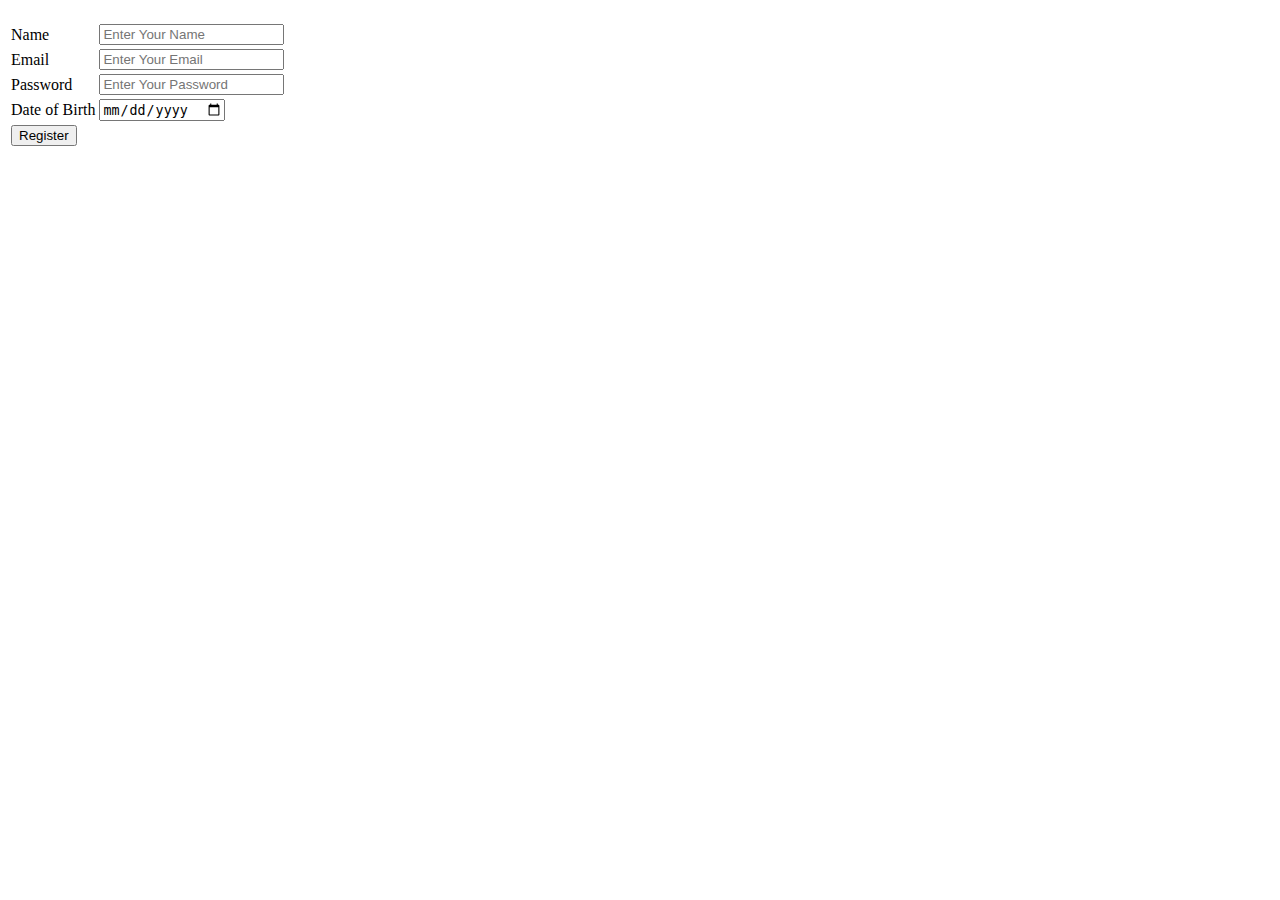
==== templates/index.html @ 2fb6f152 "Added homepage and registration page 11/17/21" ====
<!DOCTYPE html>
<html lang="en">
<head>
<link rel="stylesheet" href="../static/style.css">
    <meta charset="UTF-8">
    <title>Home</title>
        <style>
    </style>
</head>
<body>
<h1>

</h1>
<form method="post">
    <table>
        <tr>
            <td>
                <label>
                    Name
                </label>
            </td>
            <td>
                <input placeholder="Enter Your Name" type="text" required="required" name="name">
            </td>
        </tr>
        <tr>
            <td>
                <label>
                    Email
                </label>
            </td>
            <td>
                <input placeholder="Enter Your Email" type="email" required="required" name="email">
            </td>
        </tr>
        <tr>
            <td>
                <label>
                    Password
                </label>
            </td>
            <td>
                <input placeholder="Enter Your Password" type="password" required="required" name="password">
            </td>
        </tr>
        <tr>
            <td>
                <label>
                    Date of Birth
                </label>
            </td>
            <td>
                <input type="date" required="required" name="dob">
            </td>
        </tr>
        <tr>
            <td>
                <input type="submit" value="Register">
            </td>
        </tr>
    </table>
</form>
</body>
</html>
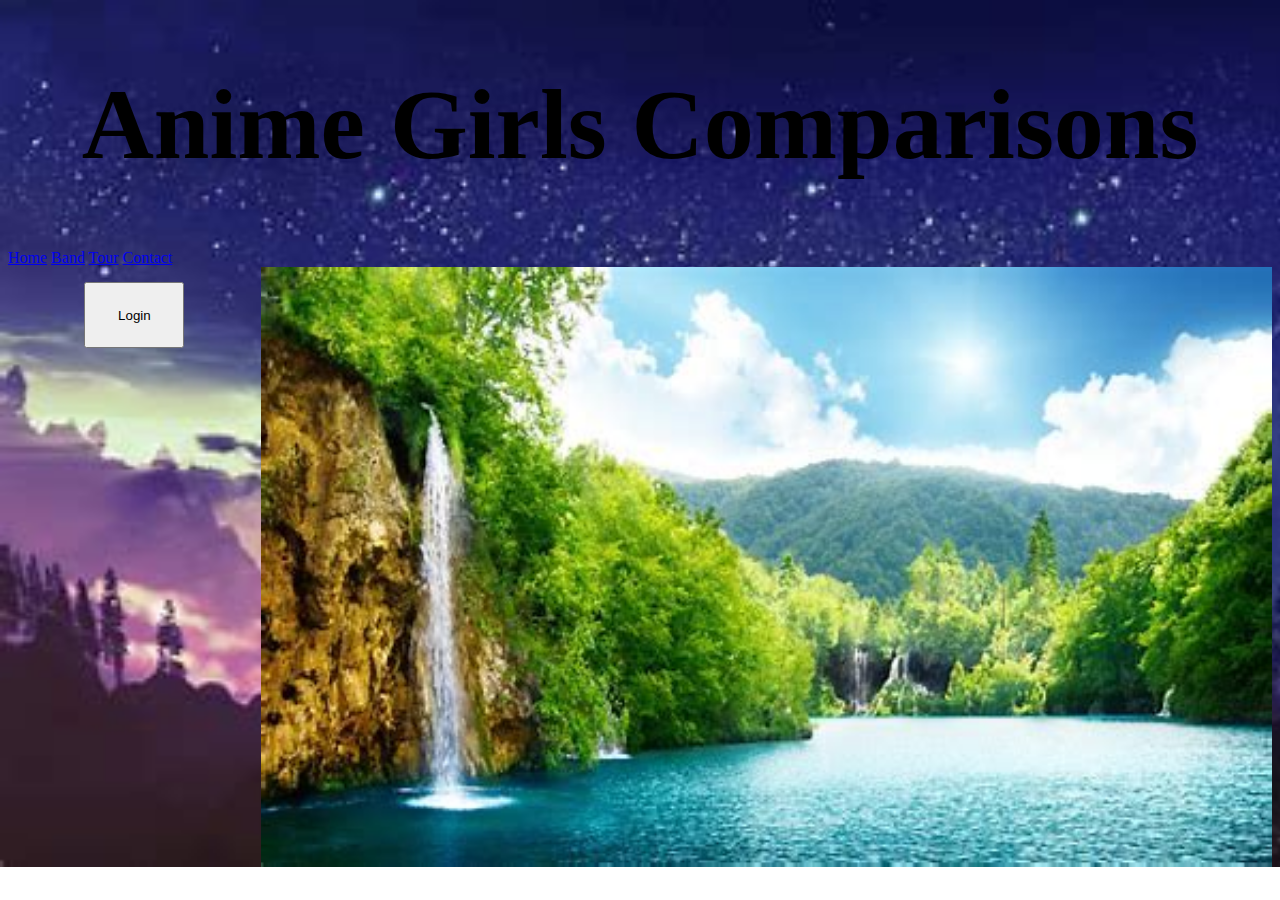
==== commit 270c3ef9: "Updated homepage 11/17" ====
--- a/templates/index.html
+++ b/templates/index.html
@@ -3,62 +3,46 @@
 <head>
 <link rel="stylesheet" href="../static/style.css">
     <meta charset="UTF-8">
-    <title>Home</title>
-        <style>
+    <title>Anime Girls Comparisons</title>
+    <style>body{background-image: url("assets/bg.jfif"); background-repeat: no-repeat; background-size: cover}
     </style>
 </head>
 <body>
-<h1>
+  <h1 style = "font-size: 100px; text-align: center" >
+    Anime Girls Comparisons
+  </h1>
+  <nav class="w3-bar w3-black">
+    <a href="#home" class="w3-button w3-bar-item">Home</a>
+    <a href="#band" class="w3-button w3-bar-item">Band</a>
+    <a href="#tour" class="w3-button w3-bar-item">Tour</a>
+    <a href="#contact" class="w3-button w3-bar-item">Contact</a>
+  </nav>
 
-</h1>
-<form method="post">
-    <table>
-        <tr>
-            <td>
-                <label>
-                    Name
-                </label>
-            </td>
-            <td>
-                <input placeholder="Enter Your Name" type="text" required="required" name="name">
-            </td>
-        </tr>
-        <tr>
-            <td>
-                <label>
-                    Email
-                </label>
-            </td>
-            <td>
-                <input placeholder="Enter Your Email" type="email" required="required" name="email">
-            </td>
-        </tr>
-        <tr>
-            <td>
-                <label>
-                    Password
-                </label>
-            </td>
-            <td>
-                <input placeholder="Enter Your Password" type="password" required="required" name="password">
-            </td>
-        </tr>
-        <tr>
-            <td>
-                <label>
-                    Date of Birth
-                </label>
-            </td>
-            <td>
-                <input type="date" required="required" name="dob">
-            </td>
-        </tr>
-        <tr>
-            <td>
-                <input type="submit" value="Register">
-            </td>
-        </tr>
-    </table>
-</form>
+  <section class = "imgs">
+      <img class="mySlides" src="assets/1.jfif" style="width:80%"; align = "right"; height = 600px>
+      <img class="mySlides" src="assets/2.jfif" style="width:80%"; align = "right"; height = 600px>
+      <img class="mySlides" src="assets/3.jfif" style="width:80%"; align = "right"; height = 600px>
+    </section>
+
+    <div class = "button"> 
+      <button type="button">Login</button> 
+    </div> 
+
+<script>
+var myIndex = 0;
+carousel();
+
+function carousel() {
+  var i;
+  var x = document.getElementsByClassName("mySlides");
+  for (i = 0; i < x.length; i++) {
+    x[i].style.display = "none";
+  }
+  myIndex++;
+  if (myIndex > x.length) {myIndex = 1}
+  x[myIndex-1].style.display = "block";
+  setTimeout(carousel, 3000);
+}
+</script>
 </body>
 </html>--- a/static/style.css
+++ b/static/style.css
@@ -0,0 +1,14 @@
+.button {
+  border: none;
+  color: white;
+  padding: 15px 32px;
+  text-align: center;
+  text-decoration: none;
+  display: grid;
+  font-size: 40px;
+  margin: auto;
+  cursor: pointer;
+  width:100px;
+  height: 66px;
+}
+
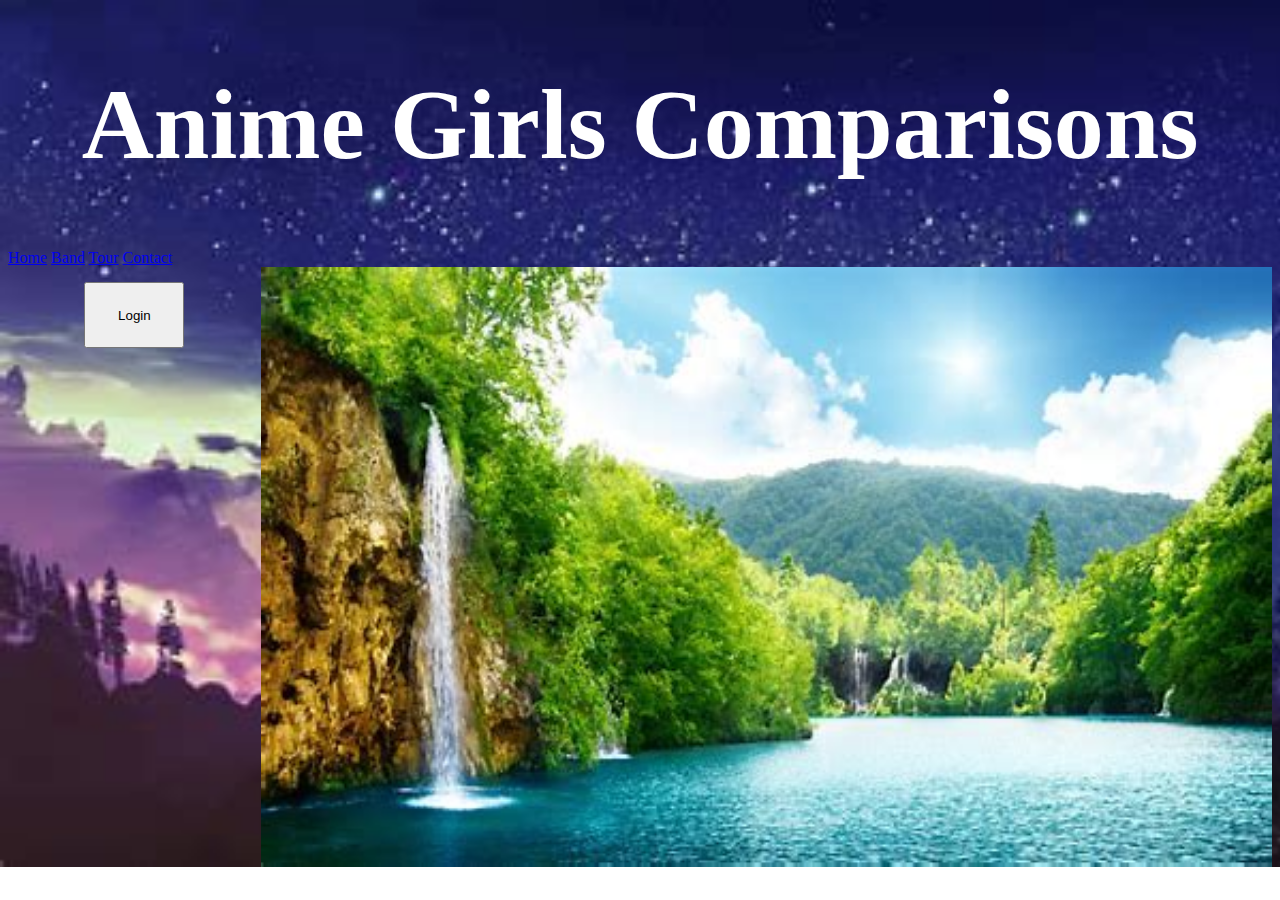
==== commit d2d942af: "minor fixes to html and added landing page route 11/18" ====
--- a/templates/index.html
+++ b/templates/index.html
@@ -1,48 +1,73 @@
 <!DOCTYPE html>
 <html lang="en">
-<head>
-<link rel="stylesheet" href="../static/style.css">
-    <meta charset="UTF-8">
+  <head>
+    <link rel="stylesheet" href="../static/style.css" />
+    <meta charset="UTF-8" />
     <title>Anime Girls Comparisons</title>
-    <style>body{background-image: url("assets/bg.jfif"); background-repeat: no-repeat; background-size: cover}
+    <style>
+      body {
+        background-image: url("../static/assets/bg.jfif");
+        background-repeat: no-repeat;
+        background-size: cover;
+      }
     </style>
-</head>
-<body>
-  <h1 style = "font-size: 100px; text-align: center" >
-    Anime Girls Comparisons
-  </h1>
-  <nav class="w3-bar w3-black">
-    <a href="#home" class="w3-button w3-bar-item">Home</a>
-    <a href="#band" class="w3-button w3-bar-item">Band</a>
-    <a href="#tour" class="w3-button w3-bar-item">Tour</a>
-    <a href="#contact" class="w3-button w3-bar-item">Contact</a>
-  </nav>
+  </head>
+  <body>
+    <h1 style="font-size: 100px; text-align: center; color:white;">
+      Anime Girls Comparisons
+    </h1>
+    <nav class="w3-bar w3-black">
+      <a href="#home" class="w3-button w3-bar-item">Home</a>
+      <a href="#band" class="w3-button w3-bar-item">Band</a>
+      <a href="#tour" class="w3-button w3-bar-item">Tour</a>
+      <a href="#contact" class="w3-button w3-bar-item">Contact</a>
+    </nav>
 
-  <section class = "imgs">
-      <img class="mySlides" src="assets/1.jfif" style="width:80%"; align = "right"; height = 600px>
-      <img class="mySlides" src="assets/2.jfif" style="width:80%"; align = "right"; height = 600px>
-      <img class="mySlides" src="assets/3.jfif" style="width:80%"; align = "right"; height = 600px>
+    <section class="imgs">
+      <img
+        class="mySlides"
+        src="../static/assets/1.jfif"
+        style="width: 80%"
+        align="right"
+        height="600px"
+      />
+      <img
+        class="mySlides"
+        src="../static/assets/2.jfif"
+        style="width: 80%"
+        align="right"
+        height="600px"
+      />
+      <img
+        class="mySlides"
+        src="../static/assets/3.jfif"
+        style="width: 80%"
+        align="right"
+        height="600px"
+      />
     </section>
 
-    <div class = "button"> 
-      <button type="button">Login</button> 
-    </div> 
+    <div class="button">
+      <button type="button">Login</button>
+    </div>
 
-<script>
-var myIndex = 0;
-carousel();
+    <script>
+      var myIndex = 0;
+      carousel();
 
-function carousel() {
-  var i;
-  var x = document.getElementsByClassName("mySlides");
-  for (i = 0; i < x.length; i++) {
-    x[i].style.display = "none";
-  }
-  myIndex++;
-  if (myIndex > x.length) {myIndex = 1}
-  x[myIndex-1].style.display = "block";
-  setTimeout(carousel, 3000);
-}
-</script>
-</body>
-</html>+      function carousel() {
+        var i;
+        var x = document.getElementsByClassName("mySlides");
+        for (i = 0; i < x.length; i++) {
+          x[i].style.display = "none";
+        }
+        myIndex++;
+        if (myIndex > x.length) {
+          myIndex = 1;
+        }
+        x[myIndex - 1].style.display = "block";
+        setTimeout(carousel, 3000);
+      }
+    </script>
+  </body>
+</html>
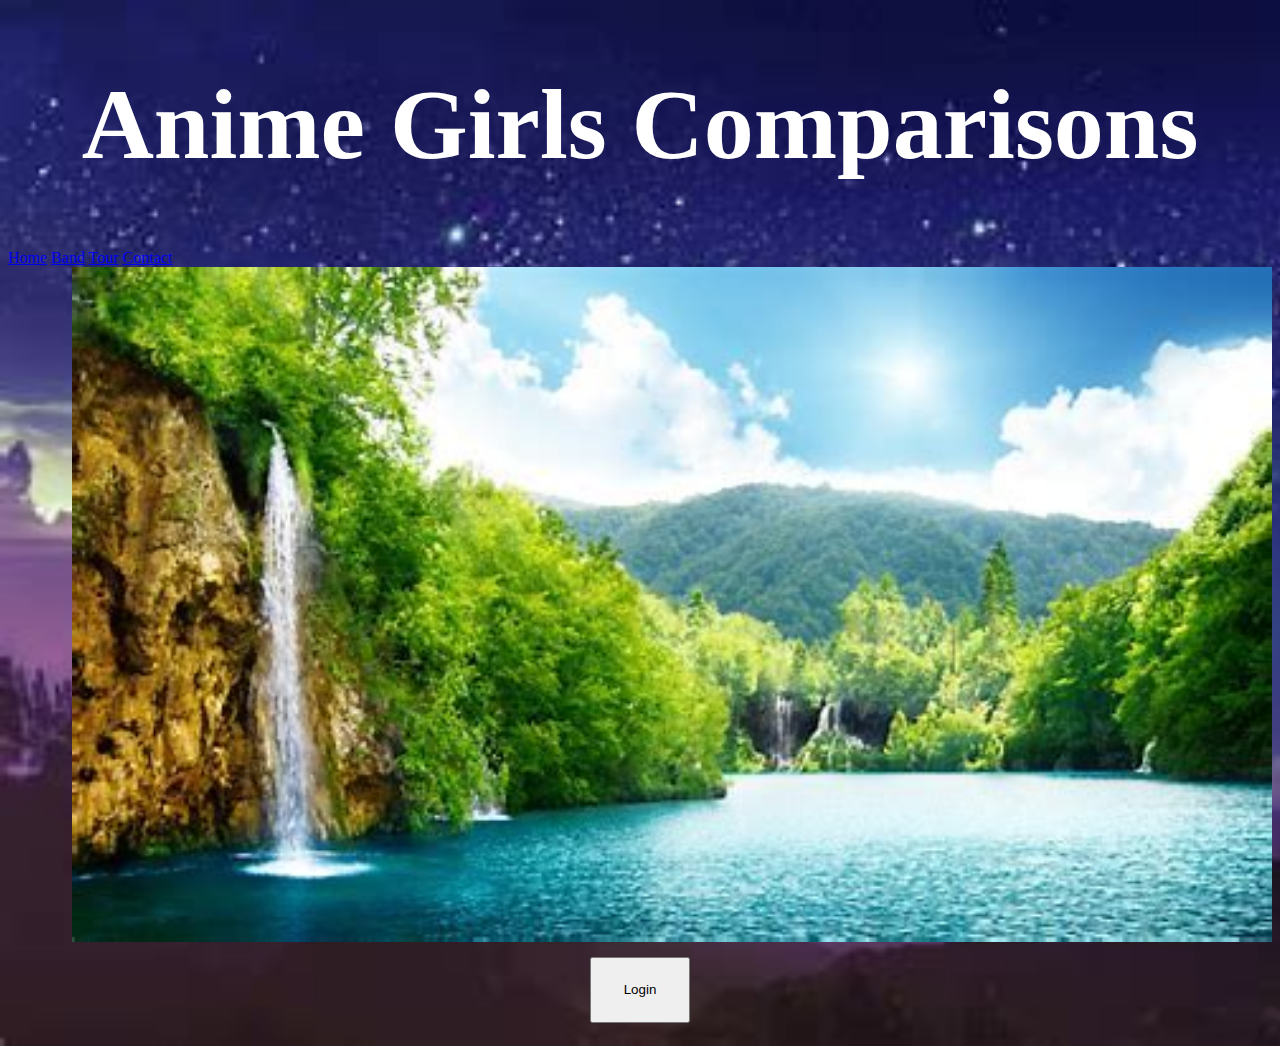
==== commit 52b0889b: "image changes 11/18" ====
--- a/templates/index.html
+++ b/templates/index.html
@@ -13,7 +13,7 @@
     </style>
   </head>
   <body>
-    <h1 style="font-size: 100px; text-align: center; color:white;">
+    <h1 style="font-size: 100px; text-align: center; color: white">
       Anime Girls Comparisons
     </h1>
     <nav class="w3-bar w3-black">
@@ -27,23 +27,20 @@
       <img
         class="mySlides"
         src="../static/assets/1.jfif"
-        style="width: 80%"
-        align="right"
-        height="600px"
+        style="float: right"
+        width="1200px"
       />
       <img
         class="mySlides"
         src="../static/assets/2.jfif"
-        style="width: 80%"
-        align="right"
-        height="600px"
+        style="float: right"
+        width="1200px"
       />
       <img
         class="mySlides"
         src="../static/assets/3.jfif"
-        style="width: 80%"
-        align="right"
-        height="600px"
+        style="float: right"
+        width="1200px"
       />
     </section>
 
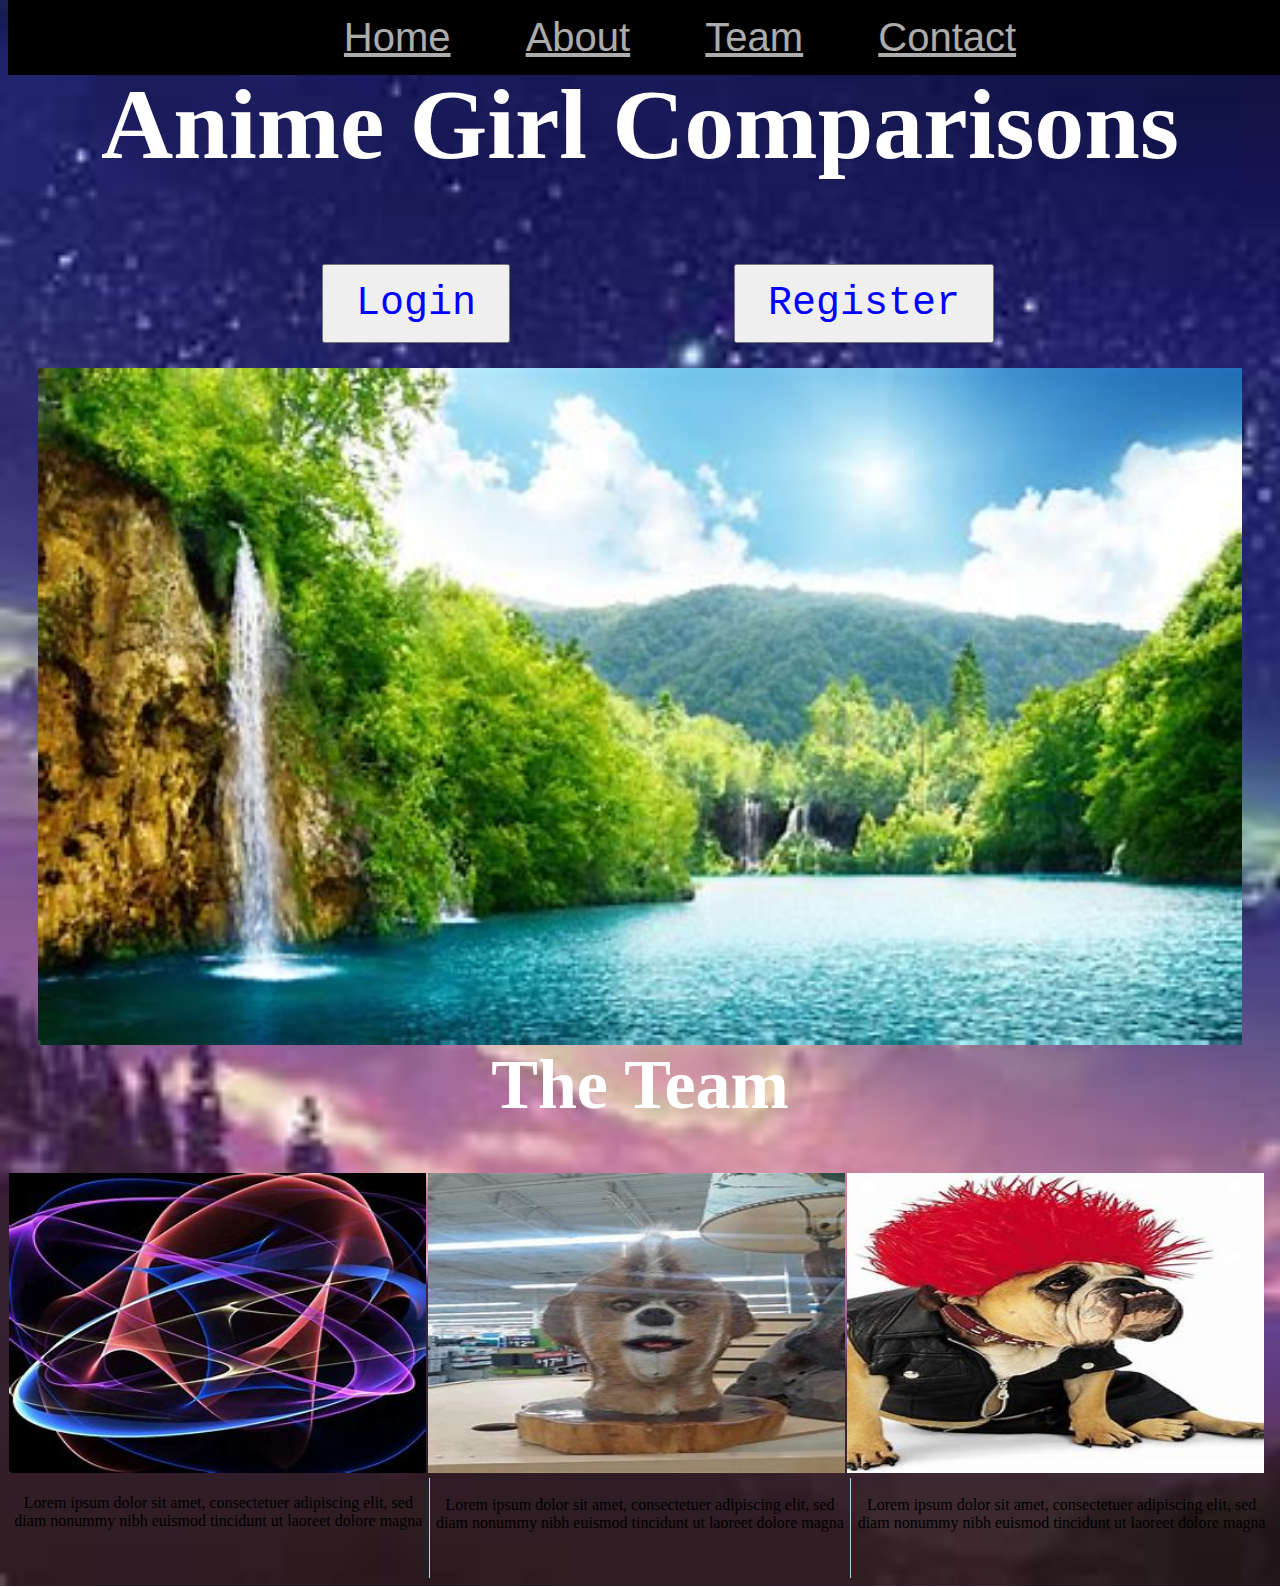
==== commit b072ce8d: "Modified Homepage, added team desc 11/18" ====
--- a/templates/index.html
+++ b/templates/index.html
@@ -13,39 +13,61 @@
     </style>
   </head>
   <body>
-    <h1 style="font-size: 100px; text-align: center; color: white">
-      Anime Girls Comparisons
-    </h1>
-    <nav class="w3-bar w3-black">
-      <a href="#home" class="w3-button w3-bar-item">Home</a>
-      <a href="#band" class="w3-button w3-bar-item">Band</a>
-      <a href="#tour" class="w3-button w3-bar-item">Tour</a>
-      <a href="#contact" class="w3-button w3-bar-item">Contact</a>
+    
+    <nav class = "header" style="position:fixed; top:0px; width:100%">
+      <a href="#home" class = "header-item">Home</a>
+      <a href="#about" class = "header-item">About</a>
+      <a href="#team" class = "header-item">Team</a>
+      <a href="#contact" class = "header-item">Contact</a>
     </nav>
 
-    <section class="imgs">
+    <h1 id="home" style="font-size: 100px; text-align: center; color: white">
+      Anime Girl Comparisons
+    </h1>
+    <div class="button">
+      <button class="button-item" style="-ms-transform: translate(-50%, 0%);transform: translate(-50%, 0%)">Login</button>
+      <button class="button-item" style="-ms-transform: translate(50%, 0%);transform: translate(50%, 0%)">Register</button>
+    </div>
+
+    <section style="padding:10px 30px"> 
       <img
         class="mySlides"
         src="../static/assets/1.jfif"
         style="float: right"
-        width="1200px"
+        width=100%
       />
       <img
         class="mySlides"
         src="../static/assets/2.jfif"
         style="float: right"
-        width="1200px"
+        width=100%
       />
       <img
         class="mySlides"
         src="../static/assets/3.jfif"
         style="float: right"
-        width="1200px"
+        width=100%
       />
     </section>
 
-    <div class="button">
-      <button type="button">Login</button>
+    <h1 style="font-size: 70px; text-align: center; color: white">The Team</h1>
+
+    <div id="team" class="row">
+      <div class="column">
+        <img src="../static/assets/test1.jfif" style="width:100%; height:300px">
+      </div>
+      <div class="column">
+        <img src="../static/assets/test2.jfif" style="width:100%; height:300px">
+      </div>
+      <div class="column">
+        <img src="../static/assets/test3.jfif" style="width:100%; height:300px">
+      </div>
+    </div>
+
+    <div class="col3" style="width:100%; height:100px">
+      <p>Lorem ipsum dolor sit amet, consectetuer adipiscing elit, sed diam nonummy nibh euismod tincidunt ut laoreet dolore magna</p> 
+      <p><br>Lorem ipsum dolor sit amet, consectetuer adipiscing elit, sed diam nonummy nibh euismod tincidunt ut laoreet dolore magna</p> 
+      <p><br>Lorem ipsum dolor sit amet, consectetuer adipiscing elit, sed diam nonummy nibh euismod tincidunt ut laoreet dolore magna</p> 
     </div>
 
     <script>
--- a/static/style.css
+++ b/static/style.css
@@ -1,14 +1,59 @@
 .button {
   border: none;
-  color: white;
+  padding: 15px 32px;
+  font-size: 40px;
+  display: flex;
+  justify-content: center;
+  align-items: center;
+}
+
+.button-item {
+  color: blue;
+  font-size: 40px;
+  font-family: monospace;
+  padding: 15px 32px;
+}
+
+.header {
+  background: black;
   padding: 15px 32px;
   text-align: center;
-  text-decoration: none;
-  display: grid;
+  color: whitesmoke;
   font-size: 40px;
-  margin: auto;
-  cursor: pointer;
-  width:100px;
-  height: 66px;
+  font-family: Verdana, Geneva, Tahoma, sans-serif;
 }
 
+.header-item {
+  background: black;
+  padding: 15px 32px;
+  opacity: 70%;
+  text-align: center;
+  color: whitesmoke;
+  font-size: 40px;
+  font-family: Verdana, Geneva, Tahoma, sans-serif;
+}
+
+.header-item:hover {
+  background: gray;
+}
+
+.col3 {
+  width: 100%;
+  text-align: center;
+  column-count: 3;
+  column-gap: 1px;
+  column-rule: 1px solid lightblue;
+}
+
+.column {
+  float: left;
+  width: 33%;
+  padding: 1px;
+}
+
+/* Clearfix (clear floats) */
+.row::after {
+  content: "";
+  clear: both;
+  display: table;
+}
